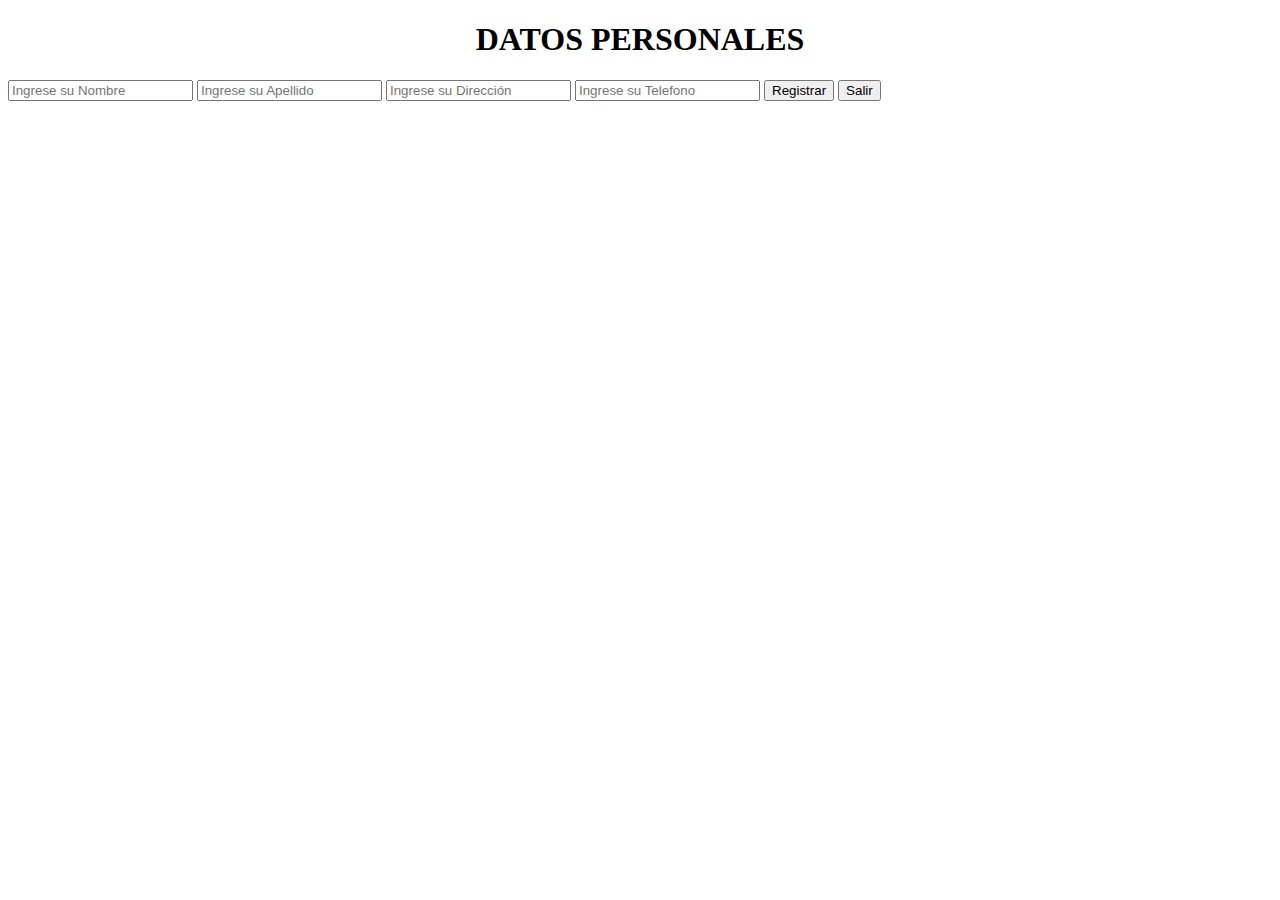
==== index.html @ 189a393b "se agrego datos al formulario" ====
<!DOCTYPE html>
<html lang="en">
<head>
    <meta charset="UTF-8">
    <meta name="viewport" content="width=device-width, initial-scale=1.0">
    <link rel="stylesheet" href="estilos.css">
    <meta http-equiv="X-UA-Compatible" content="ie=edge">
    <title>Document</title>
</head>
<body>
     <div class="contenido">
    <h1>DATOS PERSONALES</h1>
</div>
    <input type="text" name="Nombre" placeholder="Ingrese su Nombre">
    <input type="text" name="Apellido" placeholder="Ingrese su Apellido">
    <input type="text" name="Dirección" placeholder="Ingrese su Dirección">
    <input type="text" name="Telefono" placeholder="Ingrese su Telefono">
    <input type="submit" value="Registrar">
    <input type="submit" value="Salir">

     </div>
</body>
</html>
---- estilos.css ----
#contenido{
    width: 300px;
    background: rgb(red, green, blue);
    font: 20px arial;
    margin: auto;
    margin-top: 150px;
    border: 2px solid blue;
    box-shadow: 10px 10px 10;

}

.contenido{
    text-align: center
}
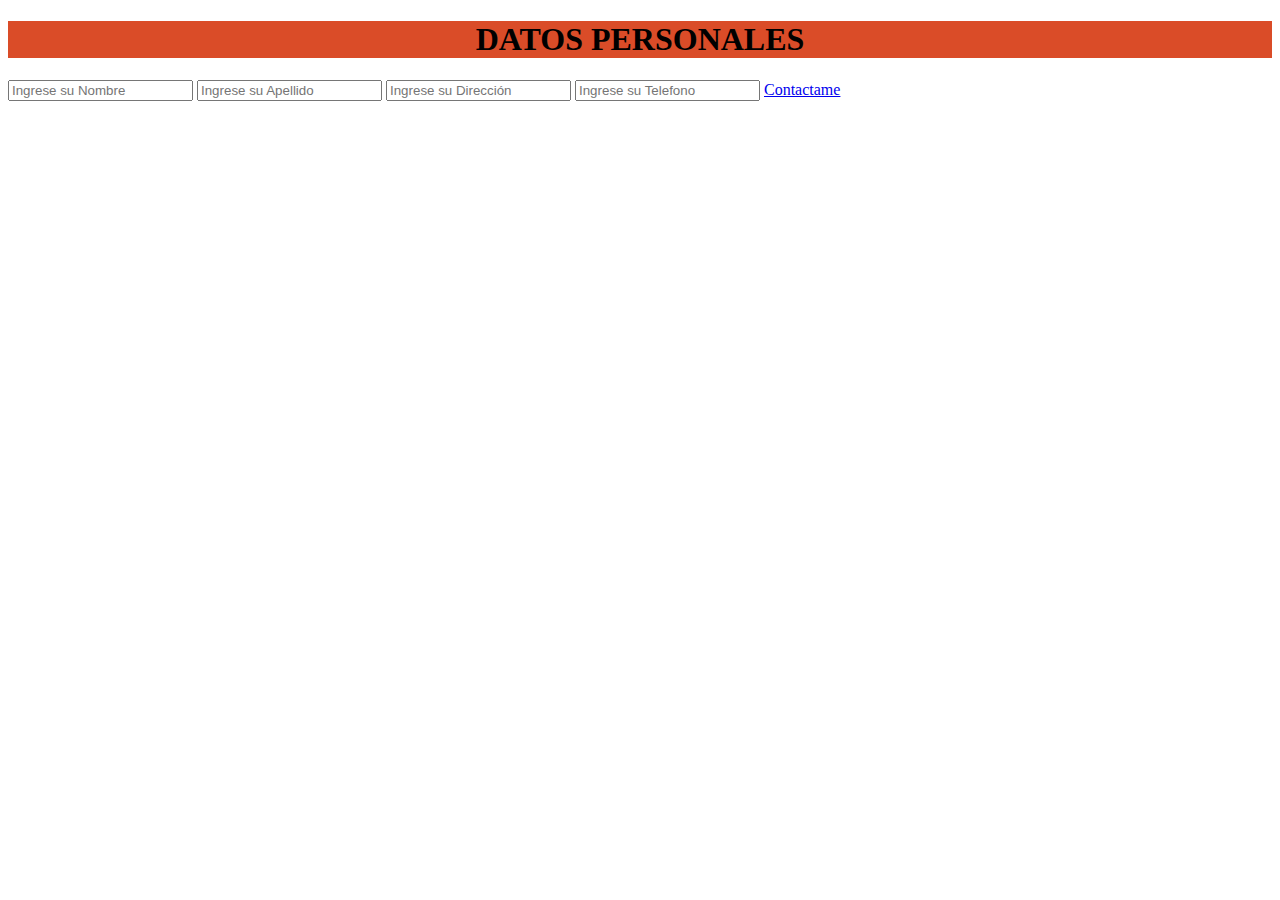
==== commit dac16a78: "agrege un nuevo dato alformulario" ====
--- a/index.html
+++ b/index.html
@@ -15,8 +15,7 @@
     <input type="text" name="Apellido" placeholder="Ingrese su Apellido">
     <input type="text" name="Dirección" placeholder="Ingrese su Dirección">
     <input type="text" name="Telefono" placeholder="Ingrese su Telefono">
-    <input type="submit" value="Registrar">
-    <input type="submit" value="Salir">
+    <a class="Contactame" href="https://api.whatsapp.com/send?phone=573144553291&text=Hola%2C%20tienes%20algún%20proyecto%20en%20mente" target="_blank">Contactame</a>
 
      </div>
 </body>
--- a/estilos.css
+++ b/estilos.css
@@ -1,4 +1,5 @@
 #contenido{
+    
     width: 300px;
     background: rgb(red, green, blue);
     font: 20px arial;
@@ -11,4 +12,8 @@
 
 .contenido{
     text-align: center
-}+}
+div{
+background-color:#da4c28;
+}
+
